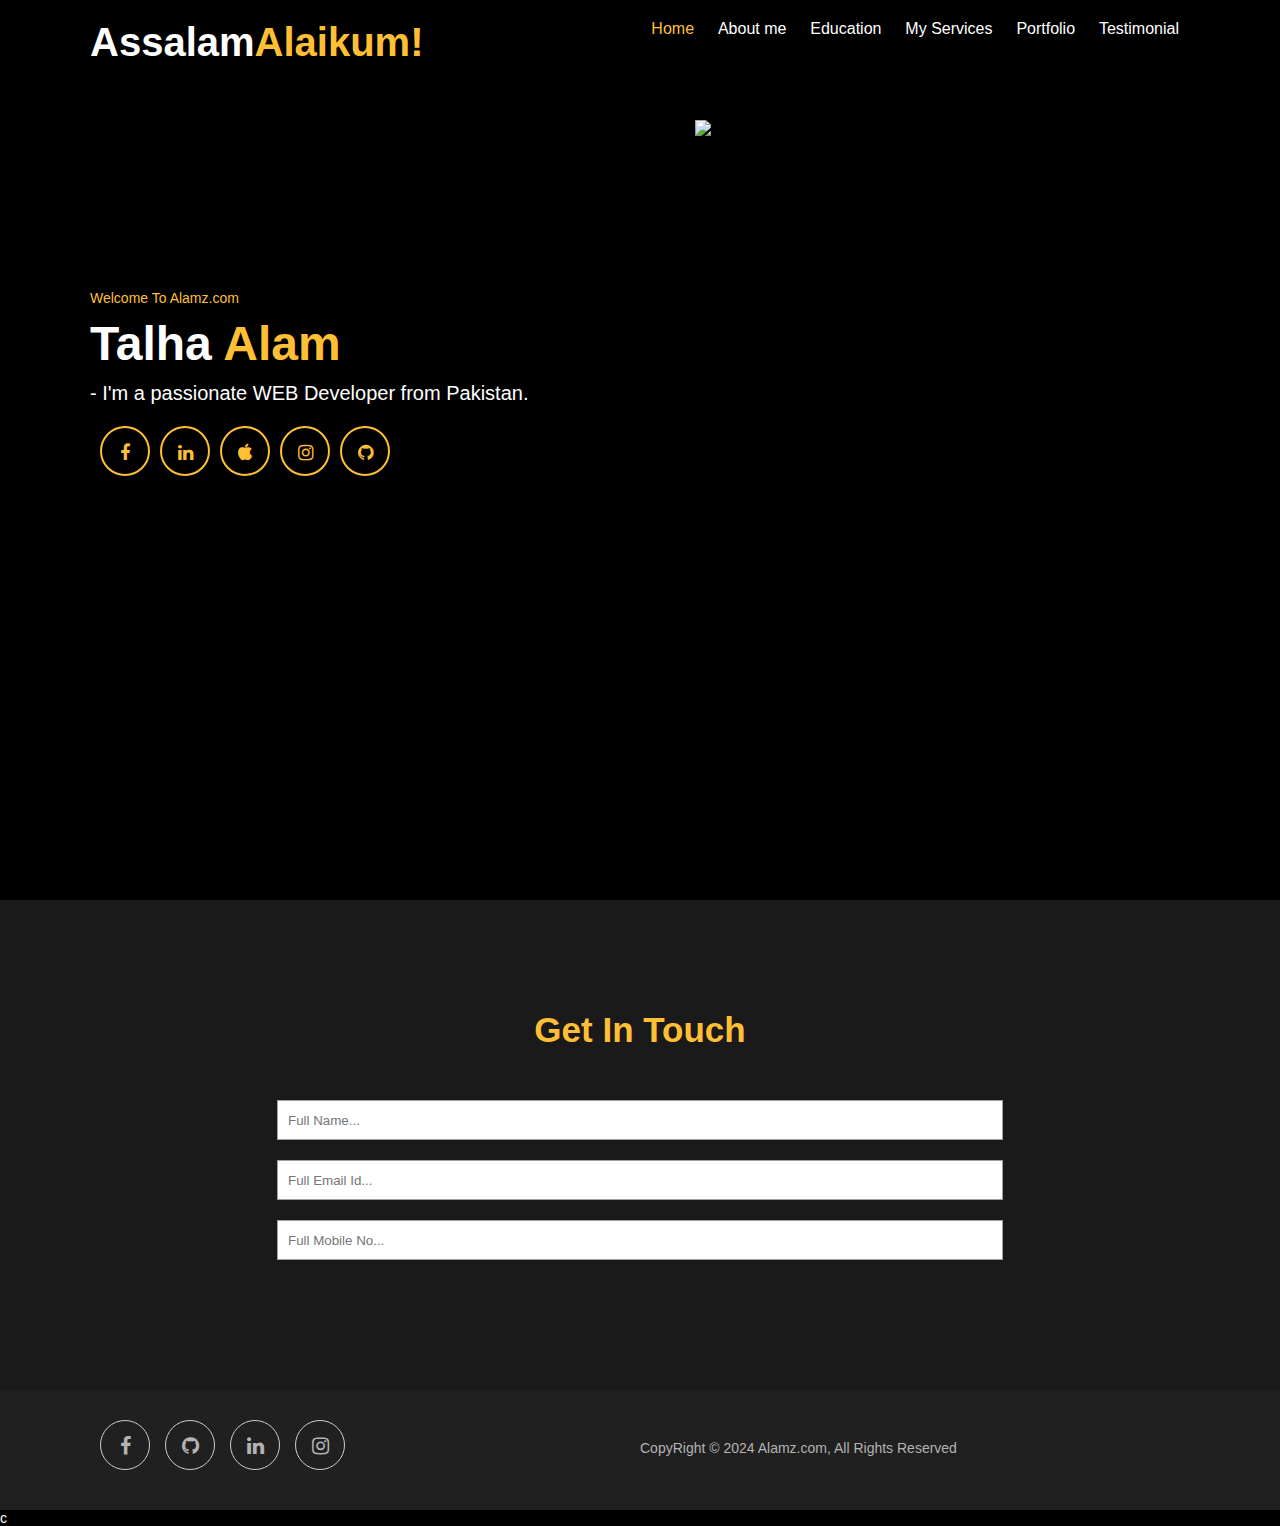
==== index.html @ 62286291 "Add files via upload" ====
<!--META SECTION-->
 <!DOCTYPE html>
 <html>
 <head>
 <title>Student Portfolio Website</title>
 <meta charset="utf-8">
 <meta name="viewport" content="width=device-width, initial-scale=1">
 <link rel="stylesheet" href="https://maxcdn.bootstrapcdn.com/font-awesome/4.7.0/css/font-awesome.min.css">
 <link rel="stylesheet" href="style.css">
 <link rel="stylesheet" href="about.html">
 <script src="script.js"></script>
 </head>

    <!--MENU SECTION-->
<div class="main-panel">
    <div class="container">
      <div class="width-33 logo">Assalam<span class="span-ind">Alaikum!</span>
      </div>
      <div class="width-66">
        <nav>
          <a href="index.html">
            <span class="span-ind">Home</span></a>
          <a href="About.html">About me</a>
          <a href="Education.html">Education</a>
          <a href="Ser.html">My Services</a>
          <a href="port.html">Portfolio</a>
          <a href="tes.html">Testimonial</a>
        </nav>
      </div>
    </div>


    <!--MAIN BANNERR-->
<div class="container ">
    <div class="width-50">
      <div class="banner-section">
        <span class="span-ind">Welcome To Alamz.com</span>
        <h1>Talha <span class="span-ind">Alam</span>
        </h1>
        <h2>- I'm a passionate WEB Developer from Pakistan.</h2>
        <a href="https://www.facebook.com/talha.eclipse">
          <i class="fa fa-facebook"></i>
        </a>
        <a href="https://www.linkedin.com/in/talha-alam-6a1544260/">
          <i class="fa fa-linkedin"></i>
        </a>
        <a href="https://linktr.ee/highsky_talha">
          <i class="fa fa-apple"></i>
        </a>
        <a href="https://www.instagram.com/highsky_talha/">
          <i class="fa fa-instagram"></i>
        </a>
        <a href="https://github.com/StellarDevTalha">
          <i class="fa fa-github"></i>
        </a>
      </div>
    </div>
    <div class="width-50">
      <img src="/media/IMAGE.png">
    </div>
  </div>
  </div>
  <!---CONTACT US SECTION----->
<div class="main-section contact bg-lightgrey">
    <div class="container">
      <h2 class="heading-text">Get In Touch</h2>
      <div class="width-100">
        <form>
          <input type="text" placeholder="Full Name...">
          <input type="text" placeholder="Full Email Id...">
          <input type="text" placeholder="Full Mobile No...">
        
         
        </form>
      </div>
      
    </div>
  </div>

  <!------FOOTER SECTION------>
<div class="footer">
    <div class="container">
      <div class="footer-sect social-icon width-50">
        <a href="https://www.facebook.com/talha.eclipse">
          <i class="fa fa-facebook"></i>
        </a>
        <a href="https://github.com/StellarDevTalha">
          <i class="fa fa-github"></i>
        </a>
        <a href="https://www.linkedin.com/in/talha-alam-6a1544260/">
          <i class="fa fa-linkedin"></i>
        </a>
        <a href="https://www.instagram.com/highsky_talha/">
          <i class="fa fa-instagram"></i>
        </a>
      </div>
      <div class="footer-sect mt-20 width-50">CopyRight © 2024 Alamz.com, All Rights Reserved</div>
    </div>
  </div>
 <body>
  c
---- style.css ----
* {
	box-sizing:border-box;
	margin:0;
	padding:0;
	outline:0;
	font-family: Roboto, sans-serif, arial;
}
html, body {
	font-size: 14px;
	font-weight: 400;
	background: #000000;
	color:#fff;
}
.container {
	width: 1100px;
	margin:0px auto;
	display:table;
}
.width-33 {
	width: 33%;
	float: left;
}
.width-66{
	width:66%;
	float:left;
}
/*MENU SECTION*/
.main-panel {
	width: 100%;
	float: left;
	padding-top:20px;
	padding-bottom:50px;
	height:100vh;
}
.logo {
	font-size:40px;
	font-weight:600;
}
.span-ind {
	color:#ffbf35;
}

nav {
	float: right;
}
nav a {
	text-decoration: none;
	font-size: 16px;
	font-weight: 500;
	margin-left: 20px;
	color:white;
}
/*Main BANNER*/
.width-50 {
	float: left;
	width: 50%;
}
.banner-section {
	width:100%;
	float:left;
	margin-top:25vh;
}
.banner-section h1 {
	font-size:48px;
	margin-top:10px;
	font-weight: bolder;
}
.banner-section h2 {
	font-size:20px;
	line-height: 25px;
	margin-top:10px;
	font-weight:400;
}
.banner-section a {
    float: left;
    text-decoration: none;
    font-size: 18px;
    margin-top: 20px;
    border-radius: 50%;
	text-align: center;
	border: 2px solid #ffbf35;
	color: #ffbf35;
	margin-left: 10px;
	height: 50px;
	width: 50px;
	line-height: 50px;
}
/*Main BANNER IMAGE*/
.main-panel img {
	margin-top:10%;
	width:100%;
	margin-left:10%;
}
/*ABOUT US SECTION*/
.main-section {
	width: 100%;
	float: left;
	padding:110px 0px 110px 0px;
}
.width-100 {
	width: 100%;
	float: left;
}
.mt-20 {
	margin-top:20px;
}
.heading-text {
	width:100%;
	float:left;
	font-size:35px;
	text-align:center;
	margin-bottom:50px;
	color: #ffbf35;
}
.about-img {
	width: 100%;
	padding:0px 50px;
	margin-top:20px;
}
.about-us {
	width: 100%;
	float: left;
	padding: 20px;
}
.about-us p {
	font-size: 16px;
	margin-top: 15px;
	line-height: 27px;
}
table {
	width: 100%;
}
table th, table td {
	font-size: 16px;
	text-align: left;
	padding: 5px 0px;
}
/*SKILL SECTION*/
.skill {
	margin-top:30px;
	font-size: 17px;
}
.skill span {
	float: right;
}
.skill div{
	width: 100%;
	float: left;
	margin-top:5px;
	background:#e7e7e7;
	border-radius: 10px;
}
.skill div span {
	background:#ffbf35;
	height: 5px;
	float: left;
}
div[role="progressbar"] {
  color: #ffbf35;
  margin-left:100px;
  margin-bottom:20px;
  width: 100px;;
  height: 100px;;
  border-radius: 50%;
  
  place-items: center;
  display: grid;  
  
  --pgPercentage: var(--value);
  background: radial-gradient( closest-side, black  80%, transparent 0 99.9%, black  0 ),
			 conic-gradient(#ffbf35 calc(var(--pgPercentage) * 1%), #ffe6af 0);
  
}
/*EXPERIENCE SECTION*/
.bg-lightgrey {
	background-color:#1a1a1a;
}
.edu-exp {
	padding: 10px 0px;
	width: 48%;
	margin: 1%;
	float: left;
	padding-left: 10px;
}
.experience-list {
    width: 100%;
    float: left;
	padding:30px 10px;
    background: #262626;
    margin-bottom: 20px;
}
.experience-content {
	width: 100%;
	float: left;
	margin-left: 10px;
}
.experience-content h2 {
	
	font-weight: 600;
	margin-bottom:5px;
	font-size:20px;
}
.experience-content h3 {
	color:#ffbf35;
	font-weight:500;
	margin-bottom:2px;
	font-size: 17px;
}
.experience-content p {
	font-size: 15px;
}

/*SERVICE SECTION*/
.service-list {
    padding: 40px;
    margin-top: 35px;
    background: #262626;
    border-radius: 15px;
    width: 94%;
    float: left;
}
.service-list i {
    font-size: 50px;
    color: #ffbf35;
    width: 70px;
    float: left;
}
.service-list h3 {
    font-size: 28px;
    margin-top: 8px;
    margin-bottom: 15px;
}
.service-list p {
	font-size: 15px;
	line-height:25px;
}
/*TESTIMONIAL SECTION*/
.testimonial {
	width:32%;
	float:left;
	margin-right:1%;
	margin-top:50px;
}
.testimonial-content {
	background:#262626;
	color:#cfcfcf;
	width: 100%;
	float: left;
	padding: 0px 20px 20px 20px;
	font-size: 16px;
	line-height:28px;
	position: relative;
	text-align:center
}
.testimonial i {
	color: #ffbf35;
	font-size:35px;
	margin-top:60px;
}
.testimonial-img {
    width: 100%;
    float: left;
    text-align: center;
    position: absolute;
    left: 0px;
	top: -35px;
}
.testimonial-img img {
    width: 80px;
    height: 80px;
    border: 3px solid white;
    border-radius: 50%;
}
.testimonial-name {
	width: 100%;
	float: left;
}
.testimonial-name h5 {
	color: #ffbf35;
	font-size:20px;
	margin-top:10px;
}
.testimonial-name p {
	font-size:16px;
}
/*PORTFOLIO SECTION*/
.gallery {
	width:100%;
	float:left;
	margin-top:30px;
}
.gallery img {
	height: auto;
	width: 95%;
	margin-bottom:20px;
}
/*CONTACT US SECTION*/
.contact form {
    width: 66%;
    margin: 0px auto;
}
.contact input,textarea{
	width:100%;
	float:left;
	margin-bottom:20px;
	height:40px;
	padding: 10px;
	border: 1px solid #a1a1a1;
}
.contact textarea{
	height:80px;
}
.contact button {
    width: 100%;
    float: left;
    margin-bottom: 20px;
    height: 40px;
    padding: 10px;
    background: #ffbf35;
    color: #fff;
    border: none;
    font-size: 16px;
}
.contact h3{
	font-size:26px;
	text-align:center;
	margin-top:60px;
	color: #ffbf35;
}
.contact h4{
	font-size: 22px;
	text-align:center;
	margin-top:10px;
}
.contact p{
	text-align:center;
	font-size:16px;
	margin-top:5px;
}
/*FOOTER SECTION*/
.footer {
	background-color:#202020;
	padding:30px 0px 40px 0px;
	width:100%;
	float:left;
}
.footer-sect {
	color:#b3b3b3;
}
.footer-sect a {
	color:#b3b3b3;
	margin-left:10px;
	text-decoration:none;
	font-size:18px;
	text-align: center;
}
.social-icon a i {
    width: 50px;
    height: 50px;
    border: 1px solid #cdcdcd;
    line-height: 50px;
    font-size: 20px;
    border-radius: 50%;
}
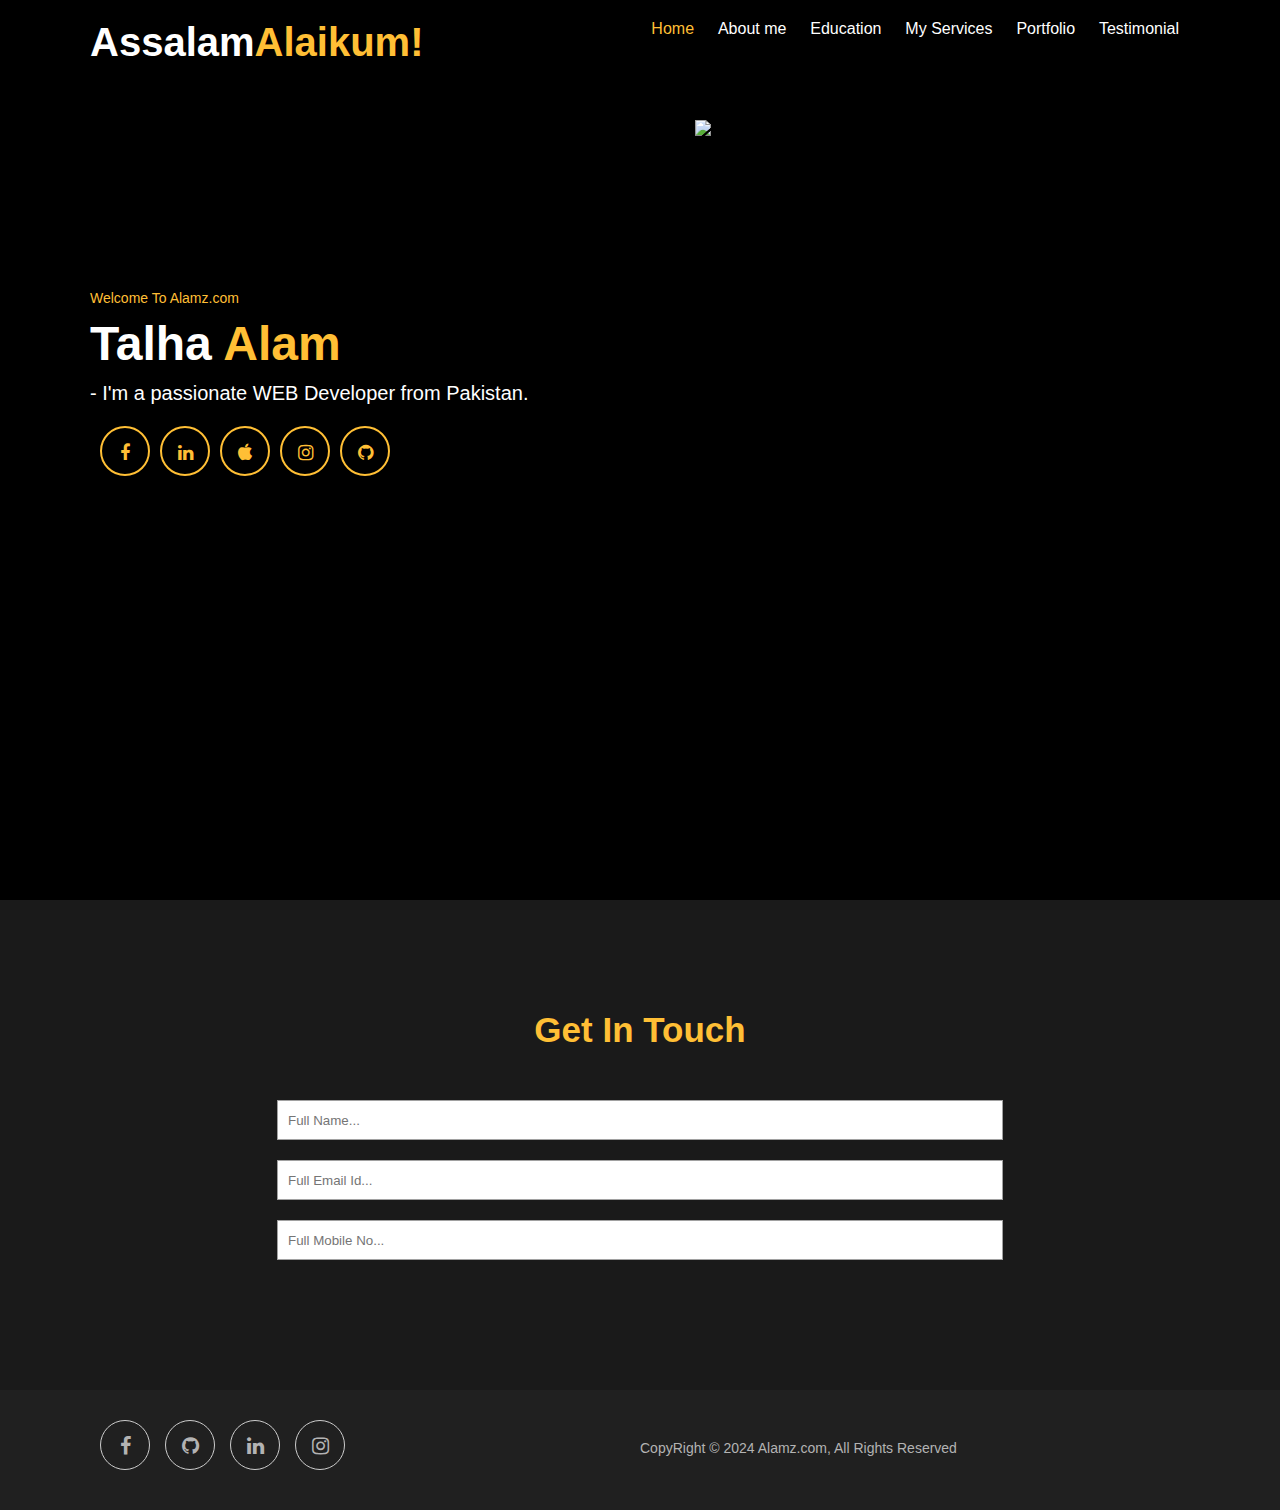
==== commit f4d9fa3b: "correction" ====
--- a/index.html
+++ b/index.html
@@ -56,7 +56,7 @@
       </div>
     </div>
     <div class="width-50">
-      <img src="/media/IMAGE.png">
+      <img src="/FirstPortfolio/media/IMAGE.png">
     </div>
   </div>
   </div>
@@ -98,4 +98,4 @@
     </div>
   </div>
  <body>
-  c+  